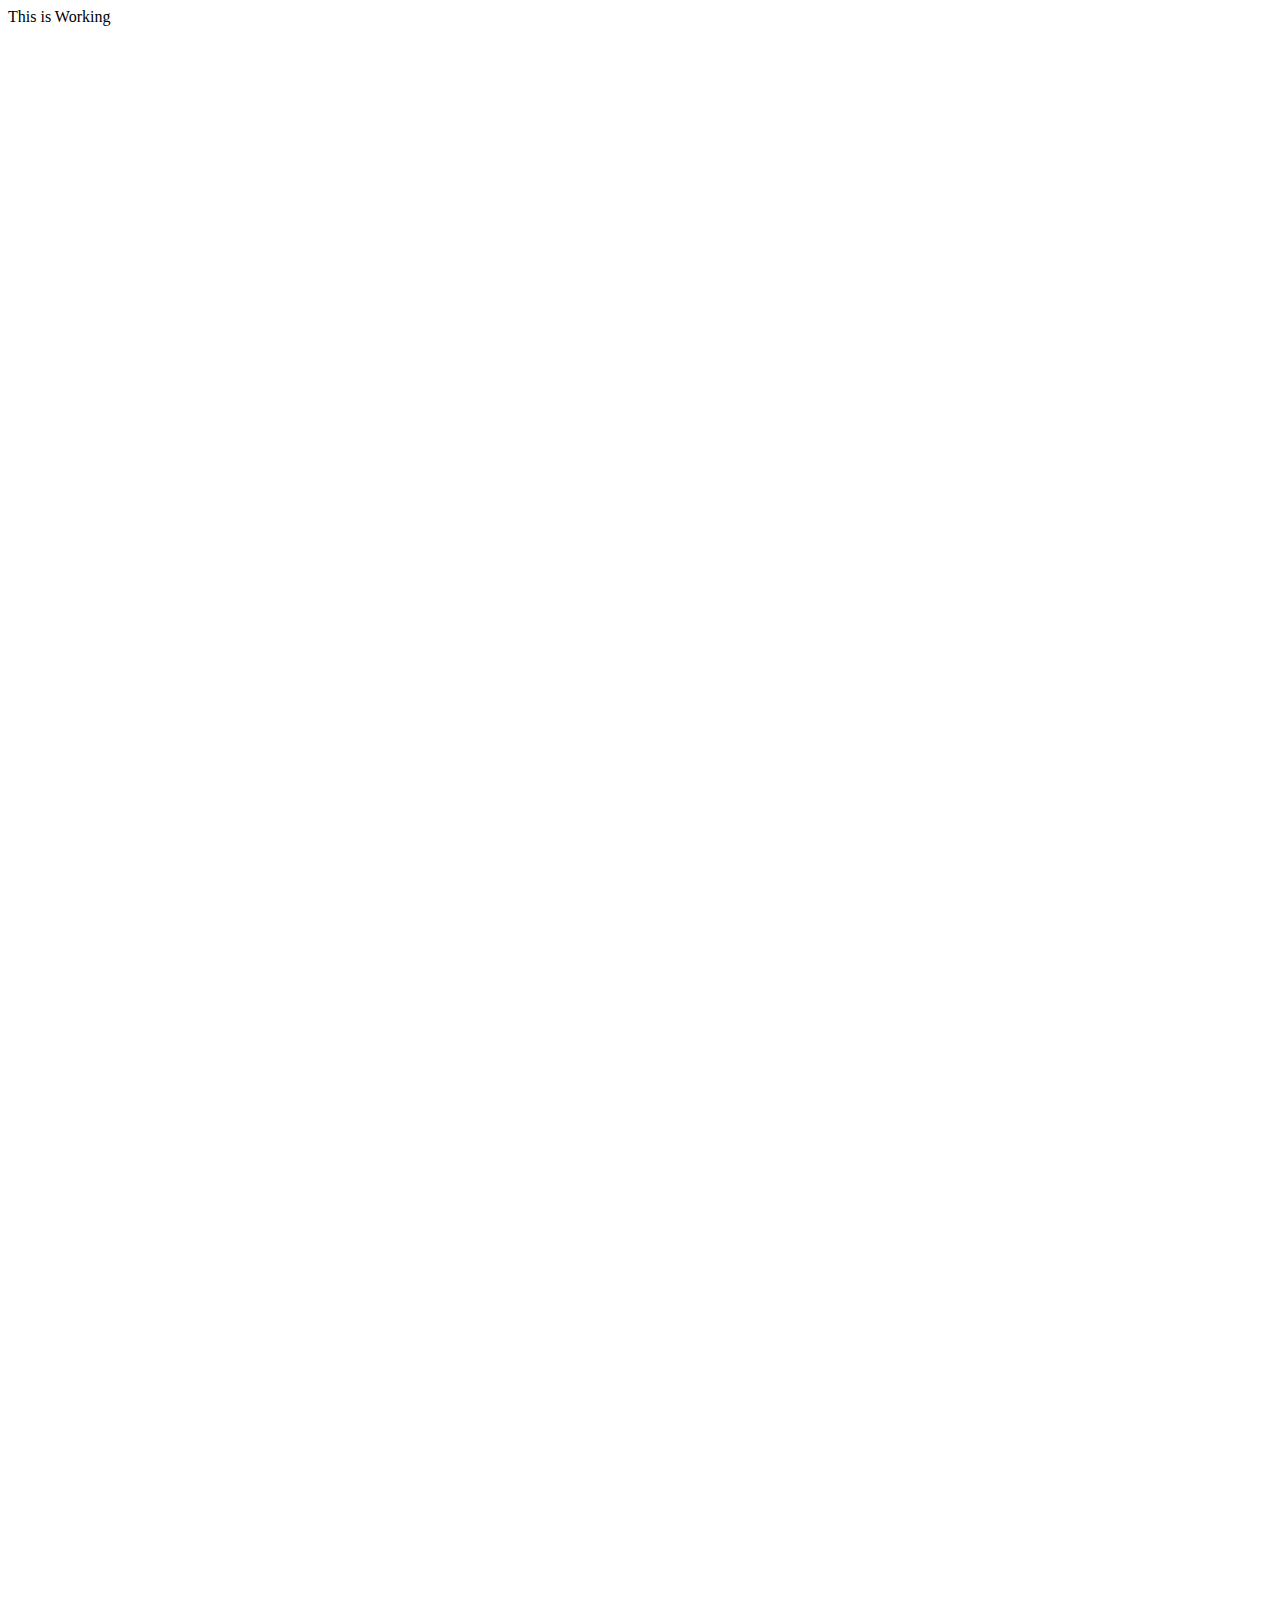
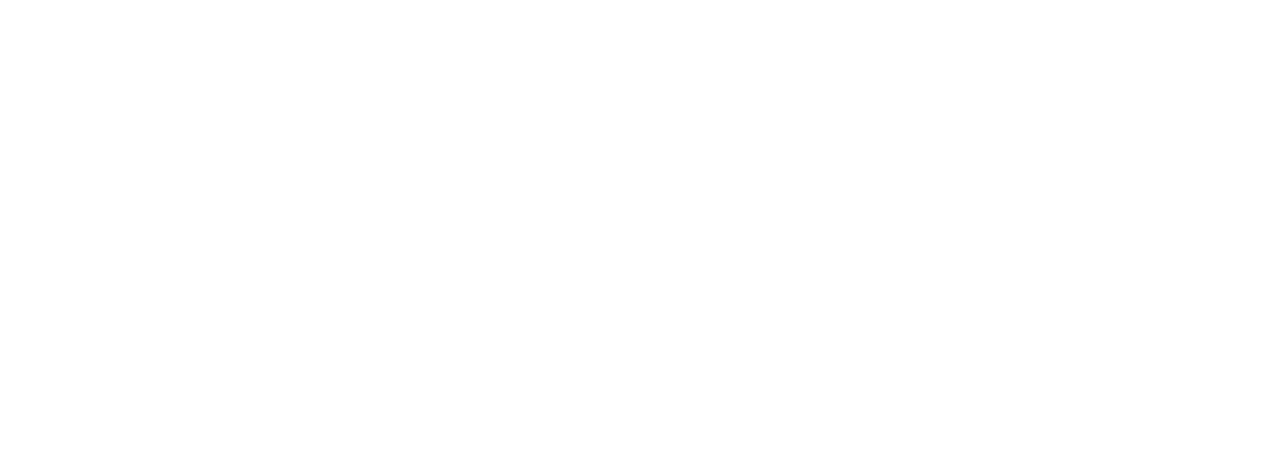
==== index.html @ 94621292 "Update index.html" ====
<!DOCTYPE html>
<html lang='en'>
<head>
	<meta charset="utf-8">
    <title>youtube game</title>
	<link rel="stylesheet" href="game.css">
</head>
<body>
	This is Working
	<section>
		<canvas id="canvasBg" width="800px" height="500px"></canvas>
		<canvas id="canvasJet" width="800px" height="500px"></canvas>
		<canvas id="canvasEnemy" width="800px" height="500px"></canvas>
		<canvas id="canvasHUD" width="800px" height="500px"></canvas>
		<script src='game.js'></script>
	</section>
		
</body>
</html>
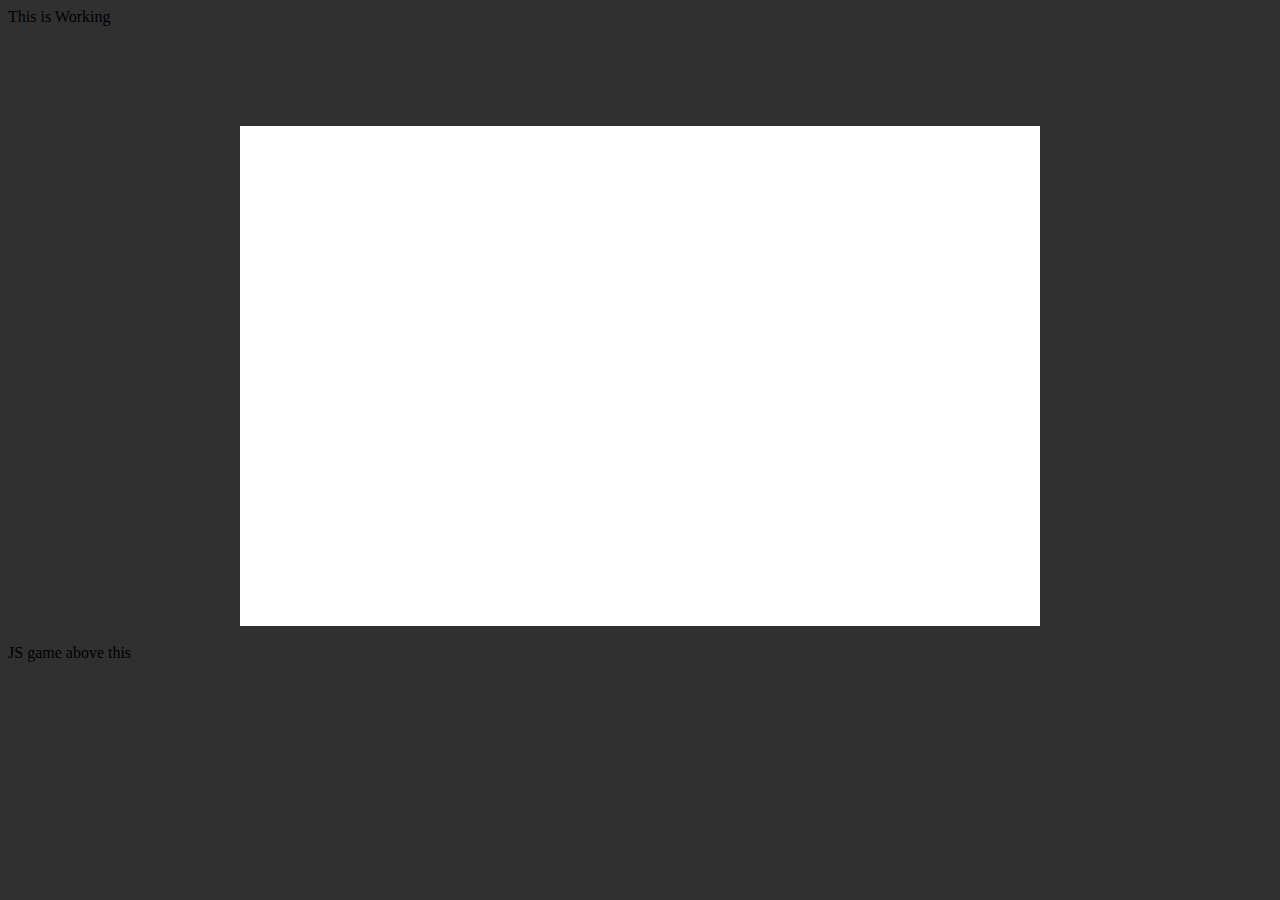
==== commit e4e31bd0: "Update index.html" ====
--- a/index.html
+++ b/index.html
@@ -14,6 +14,7 @@
 		<canvas id="canvasHUD" width="800px" height="500px"></canvas>
 		<script src='game.js'></script>
 	</section>
+	JS game above this
 		
 </body>
 </html>
--- a/game.css
+++ b/game.css
@@ -0,0 +1,18 @@
+body {
+	background: #303030;
+}
+	
+#canvasBg {
+	display:block;
+	background:#ffffff;
+	margin:100px auto 0px;
+	}
+	
+#canvasJet, #canvasEnemy {
+	display:block;
+	margin:-500px auto 0px;
+}
+
+#canvasHUD {
+	margin:-500px 0 0;
+}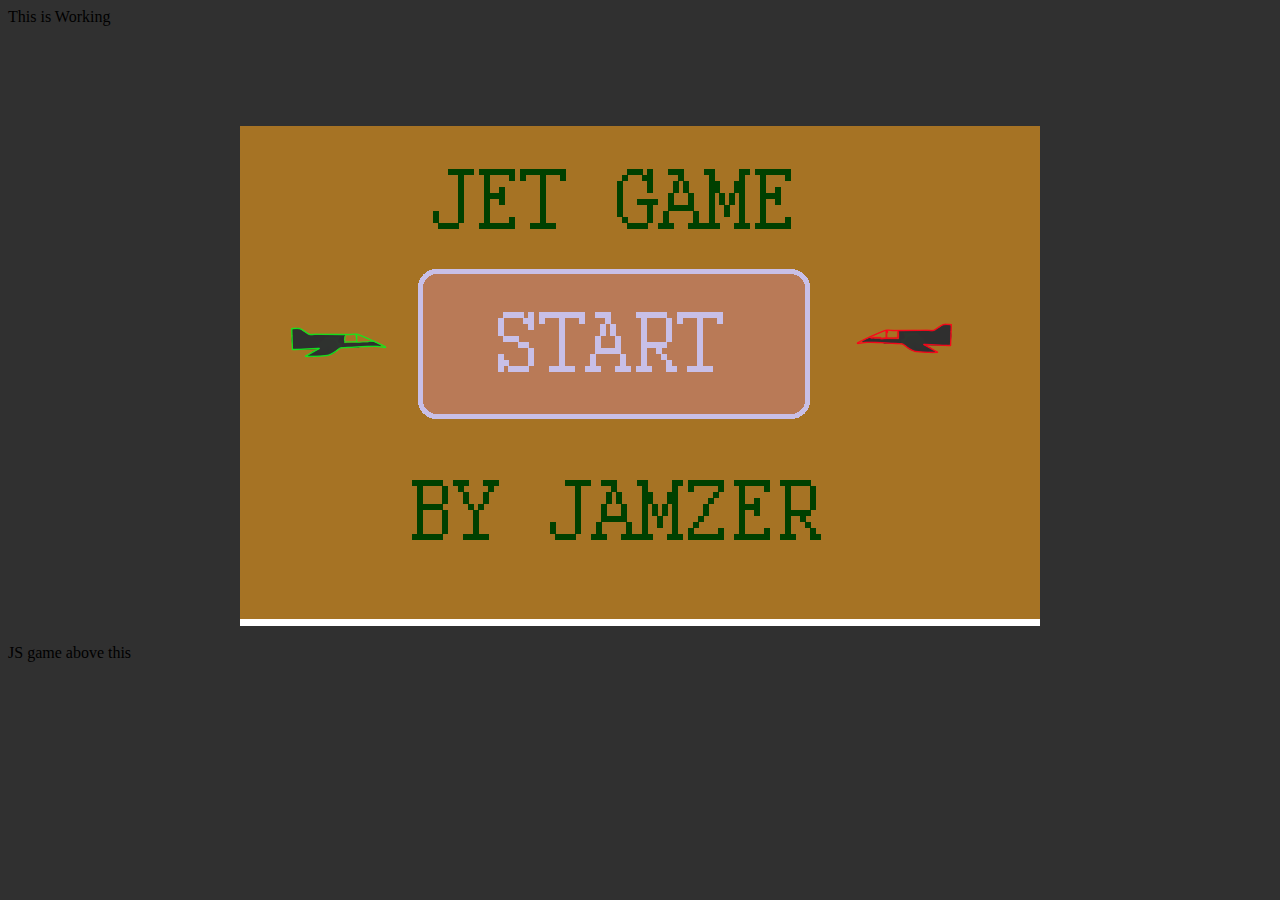
==== commit 05bde033: "Update index.html" ====
--- a/index.html
+++ b/index.html
@@ -2,19 +2,30 @@
 <html lang='en'>
 <head>
 	<meta charset="utf-8">
-    <title>youtube game</title>
+	<title>Jamzer Project</title>
 	<link rel="stylesheet" href="game.css">
+	
+	<!-- Global site tag (gtag.js) - Google Analytics -->
+	<script async src="https://www.googletagmanager.com/gtag/js?id=UA-165964900-1"></script>
+	<script>
+	  window.dataLayer = window.dataLayer || [];
+	  function gtag(){dataLayer.push(arguments);}
+	  gtag('js', new Date());
+
+	  gtag('config', 'UA-165964900-1');
+	</script>
+	
 </head>
 <body>
-	This is Working
-	<section>
-		<canvas id="canvasBg" width="800px" height="500px"></canvas>
-		<canvas id="canvasJet" width="800px" height="500px"></canvas>
-		<canvas id="canvasEnemy" width="800px" height="500px"></canvas>
-		<canvas id="canvasHUD" width="800px" height="500px"></canvas>
-		<script src='game.js'></script>
-	</section>
-	JS game above this
+	<header>This is Working<Header</header>
+		<section>
+			<canvas id="canvasBg" width="800px" height="500px"></canvas>
+			<canvas id="canvasJet" width="800px" height="500px"></canvas>
+			<canvas id="canvasEnemy" width="800px" height="500px"></canvas>
+			<canvas id="canvasHUD" width="800px" height="500px"></canvas>
+			<script src='game.js'></script>
+		</section>
+	<footer>JS game above this</footer>
 		
 </body>
 </html>
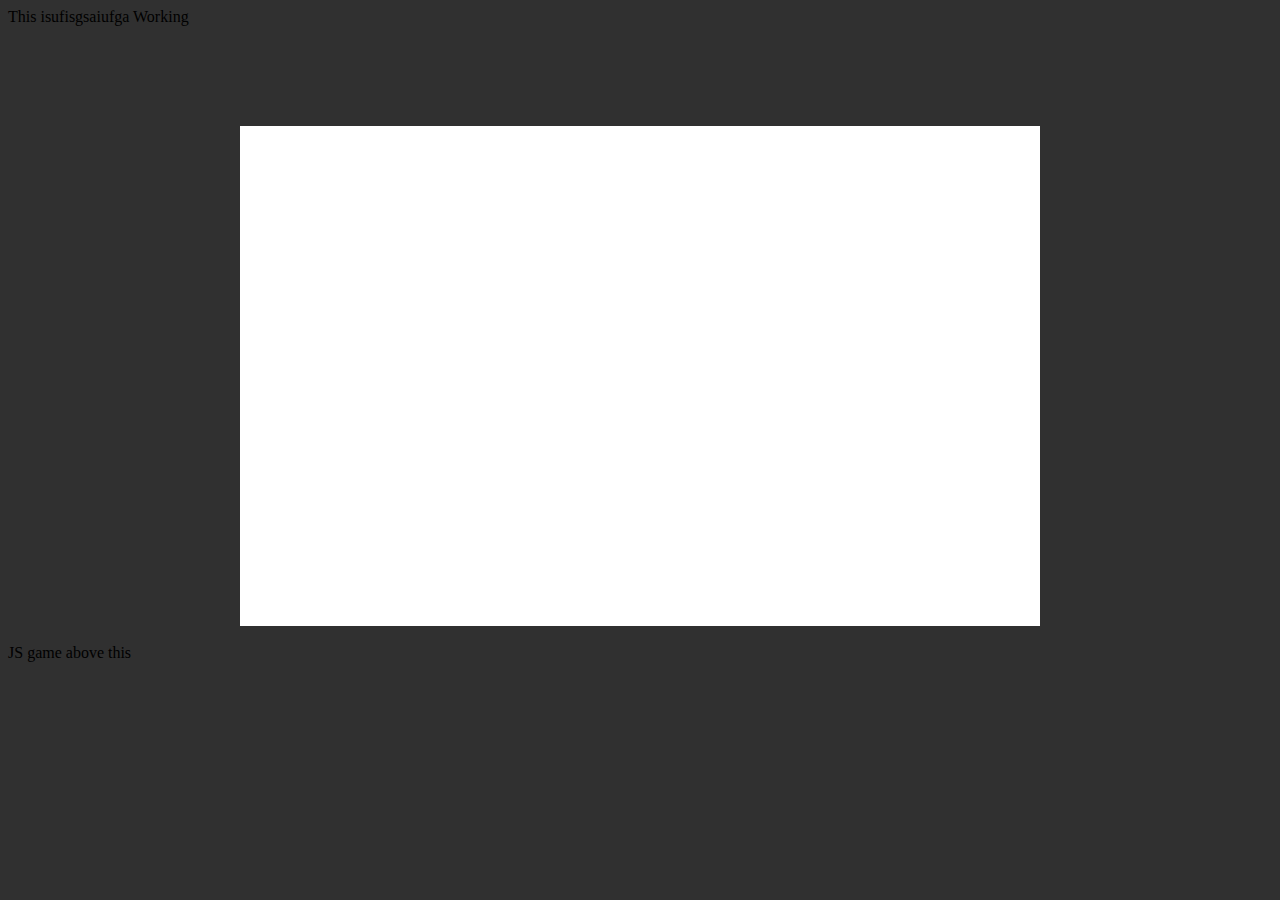
==== commit a5191f9b: "Update index.html" ====
--- a/index.html
+++ b/index.html
@@ -17,7 +17,7 @@
 	
 </head>
 <body>
-	<header>This is Working<Header</header>
+	<header>This isufisgsaiufga  Working<Header</header>
 		<section>
 			<canvas id="canvasBg" width="800px" height="500px"></canvas>
 			<canvas id="canvasJet" width="800px" height="500px"></canvas>
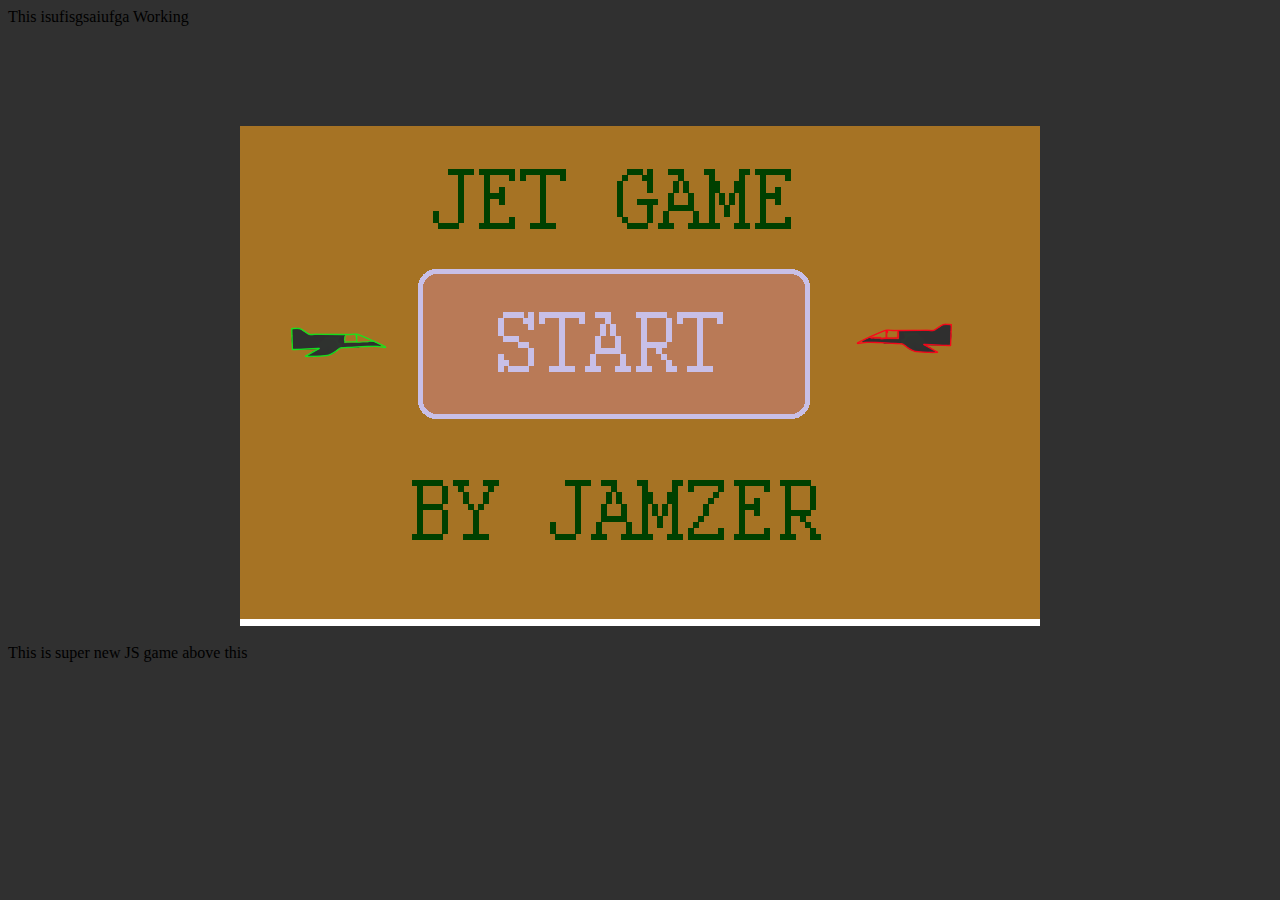
==== commit acdac103: "this is changed" ====
--- a/index.html
+++ b/index.html
@@ -17,7 +17,7 @@
 	
 </head>
 <body>
-	<header>This isufisgsaiufga  Working<Header</header>
+	<header>This isufisgsaiufga  Working</header>
 		<section>
 			<canvas id="canvasBg" width="800px" height="500px"></canvas>
 			<canvas id="canvasJet" width="800px" height="500px"></canvas>
@@ -25,7 +25,7 @@
 			<canvas id="canvasHUD" width="800px" height="500px"></canvas>
 			<script src='game.js'></script>
 		</section>
-	<footer>JS game above this</footer>
+	<footer> This is super new JS game above this</footer>
 		
 </body>
 </html>
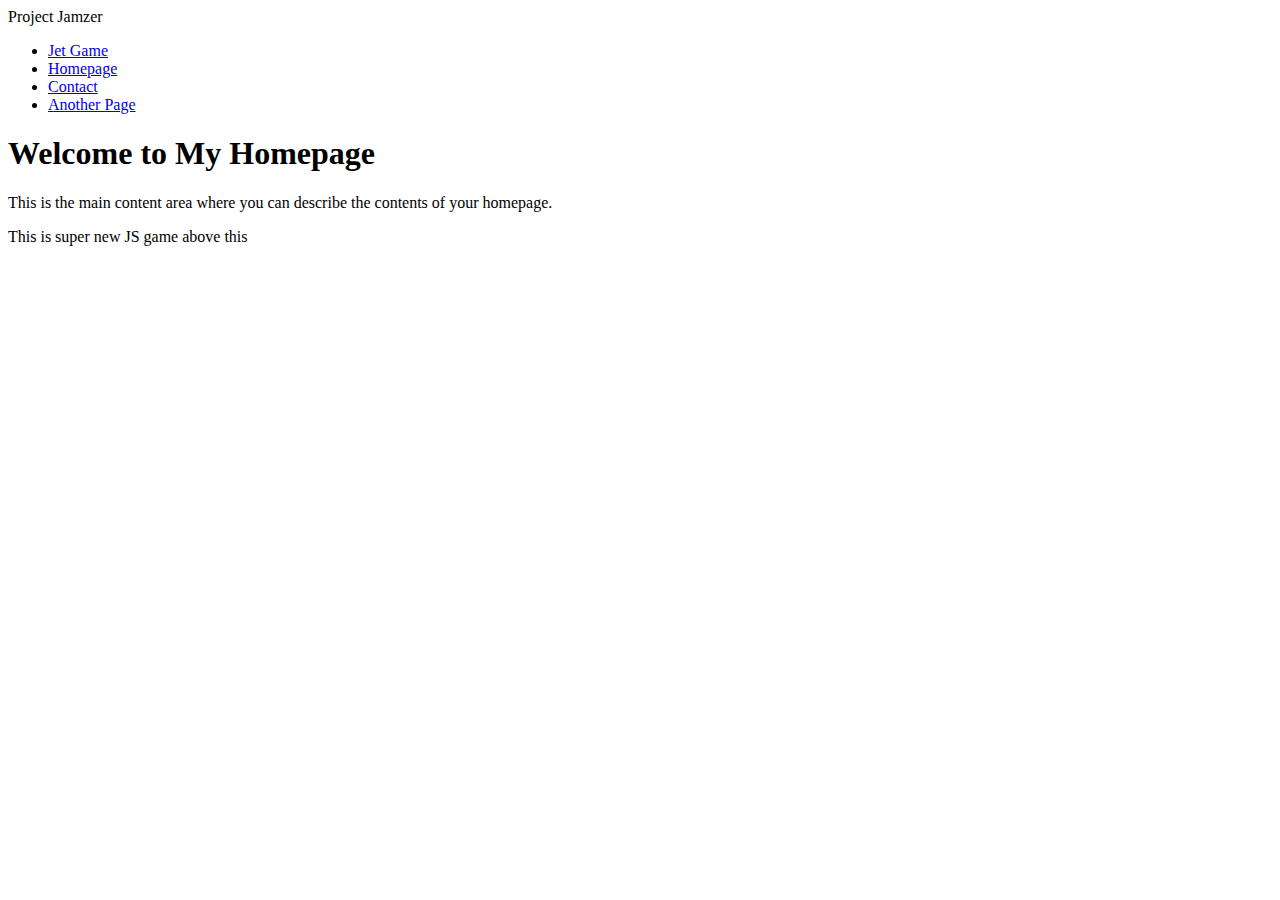
==== commit 58dce9e9: "update" ====
--- a/index.html
+++ b/index.html
@@ -1,31 +1,28 @@
 <!DOCTYPE html>
 <html lang='en'>
 <head>
+	<!-- Global site tag (gtag.js) - Google Analytics --><script async src="https://www.googletagmanager.com/gtag/js?id=UA-165964900-1"></script>	<script>window.dataLayer = window.dataLayer || [];function gtag(){dataLayer.push(arguments);}gtag('js', new Date());gtag('config', 'UA-165964900-1');</script>
+	
 	<meta charset="utf-8">
 	<title>Jamzer Project</title>
-	<link rel="stylesheet" href="game.css">
-	
-	<!-- Global site tag (gtag.js) - Google Analytics -->
-	<script async src="https://www.googletagmanager.com/gtag/js?id=UA-165964900-1"></script>
-	<script>
-	  window.dataLayer = window.dataLayer || [];
-	  function gtag(){dataLayer.push(arguments);}
-	  gtag('js', new Date());
-
-	  gtag('config', 'UA-165964900-1');
-	</script>
-	
+	<link rel="stylesheet" href="homepage.css">
 </head>
 <body>
-	<header>This isufisgsaiufga  Working</header>
-		<section>
-			<canvas id="canvasBg" width="800px" height="500px"></canvas>
-			<canvas id="canvasJet" width="800px" height="500px"></canvas>
-			<canvas id="canvasEnemy" width="800px" height="500px"></canvas>
-			<canvas id="canvasHUD" width="800px" height="500px"></canvas>
-			<script src='game.js'></script>
-		</section>
+	<header>Project Jamzer</header>
+	<div class="navbar">
+		<ul>
+			<li><a href="jetgame.html">Jet Game</a></li>
+			<li><a href="index.html">Homepage</a></li>
+			<li><a href="contact.html">Contact</a></li>
+			<li><a href="another-page.html">Another Page</a></li> <!-- Link to another page -->
+		</ul>
+	</div>
+	
+	<div class="main-content">
+			<h1>Welcome to My Homepage</h1>
+			<p>This is the main content area where you can describe the contents of your homepage.</p>
+		</div>
 	<footer> This is super new JS game above this</footer>
 		
 </body>
-</html>
+</html>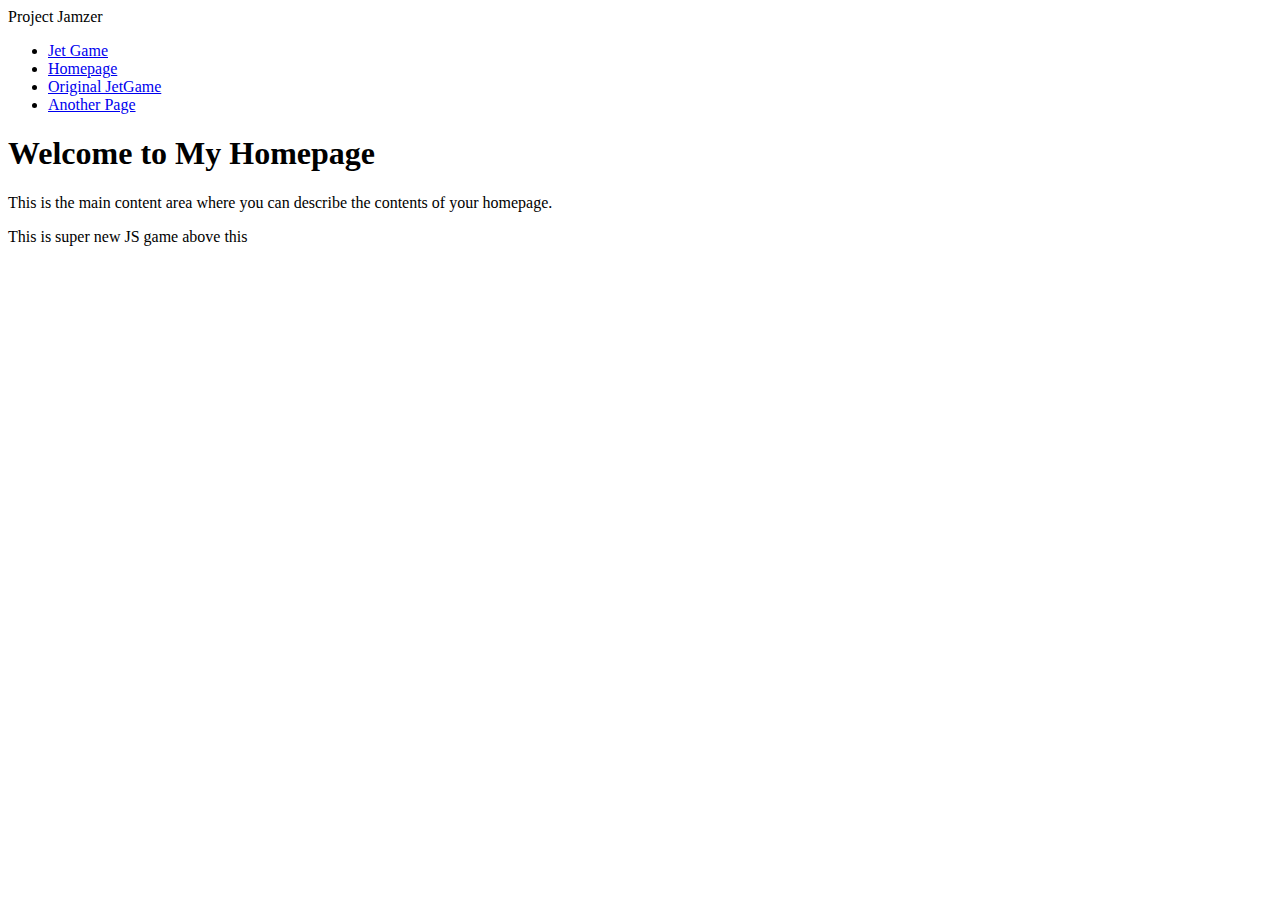
==== commit 43a77386: "c" ====
--- a/index.html
+++ b/index.html
@@ -13,11 +13,11 @@
 		<ul>
 			<li><a href="jetgame.html">Jet Game</a></li>
 			<li><a href="index.html">Homepage</a></li>
-			<li><a href="contact.html">Contact</a></li>
+			<li><a href="game.js">Original JetGame</a></li>
 			<li><a href="another-page.html">Another Page</a></li> <!-- Link to another page -->
 		</ul>
 	</div>
-	
+
 	<div class="main-content">
 			<h1>Welcome to My Homepage</h1>
 			<p>This is the main content area where you can describe the contents of your homepage.</p>
